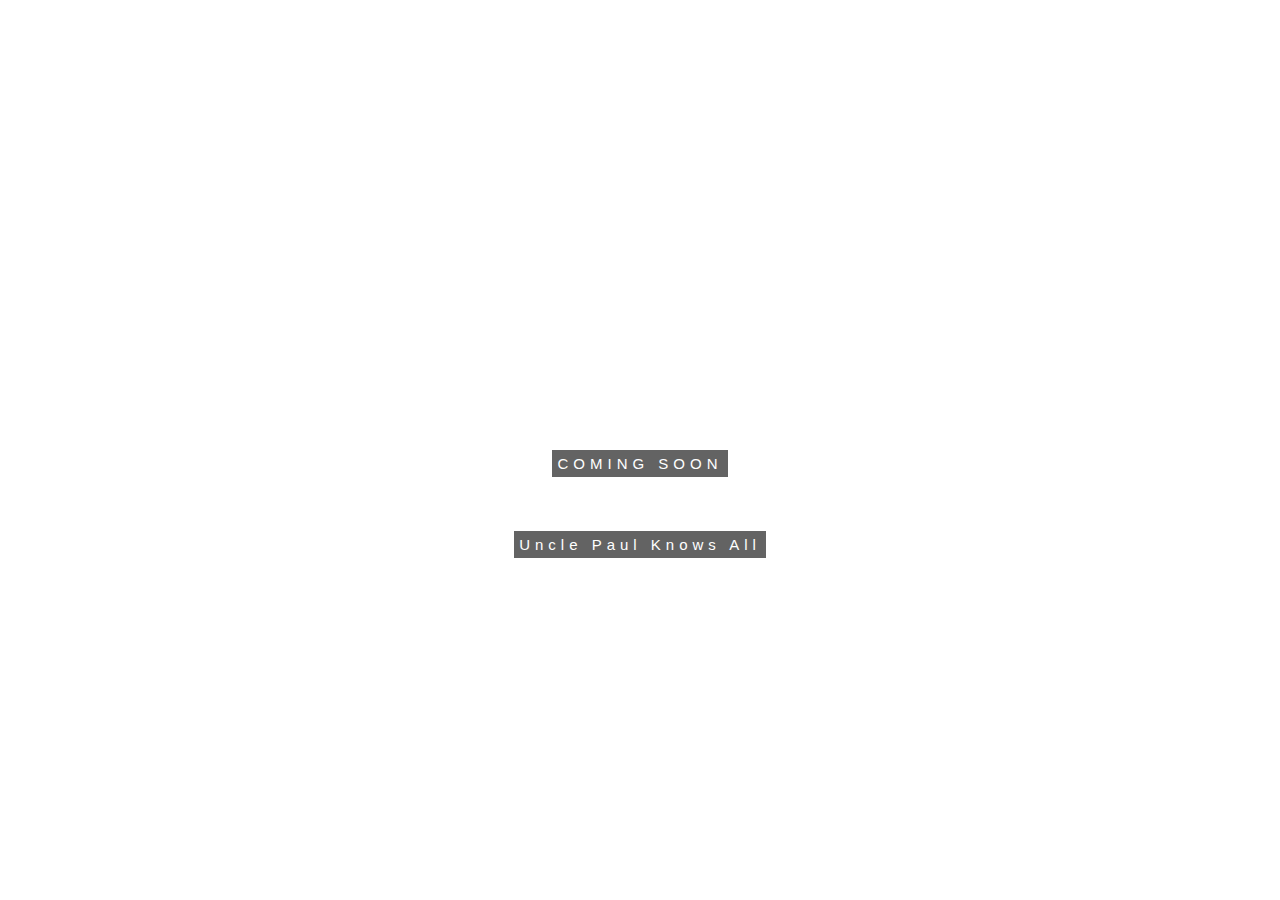
==== frontend/construction.html @ 20934ebd "inital commit" ====
<!DOCTYPE html>
<html lang="en">
<head>
<meta name="viewport" content="width=device-width, initial-scale=1">
	<title>Uncle Paul Knows All</title>
	<link rel="stylesheet" href="css/full-page-background-image.css">
	<link rel="stylesheet" href="https://stackpath.bootstrapcdn.com/bootstrap/4.1.3/css/bootstrap.min.css" integrity="sha384-MCw98/SFnGE8fJT3GXwEOngsV7Zt27NXFoaoApmYm81iuXoPkFOJwJ8ERdknLPMO" crossorigin="anonymous">
</head>

<body>

<div class="bgimg-1">
  <div class="caption">
    <span class="border">COMING SOON</span><br><br><br>
    <span class="border">Uncle Paul Knows All</span>
  </div>
</div>

</body>
</html>
---- frontend/css/full-page-background-image.css ----
body, html {
  height: 100%;
  margin: 0;
  font: 400 15px/1.8 "Lato", sans-serif;
  color: #777;
}

.bgimg-1, .bgimg-2, .bgimg-3 {
  position: relative;
  opacity: 0.65;
  background-position: center;
  background-repeat: no-repeat;
  background-size: cover;

}
.bgimg-1 {
  background-image: url("images/arms_crossed.jpg");
  height: 100%;
}

.caption {
  position: absolute;
  left: 0;
  top: 50%;
  width: 100%;
  text-align: center;
  color: #000;
}

.caption span.border {
  background-color: #111;
  color: #fff;
  padding: 5px;
  font-size: 15px;
  letter-spacing: 5px;
}

h3 {
  letter-spacing: 5px;
  text-transform: uppercase;
  font: 20px "Lato", sans-serif;
  color: #111;
}
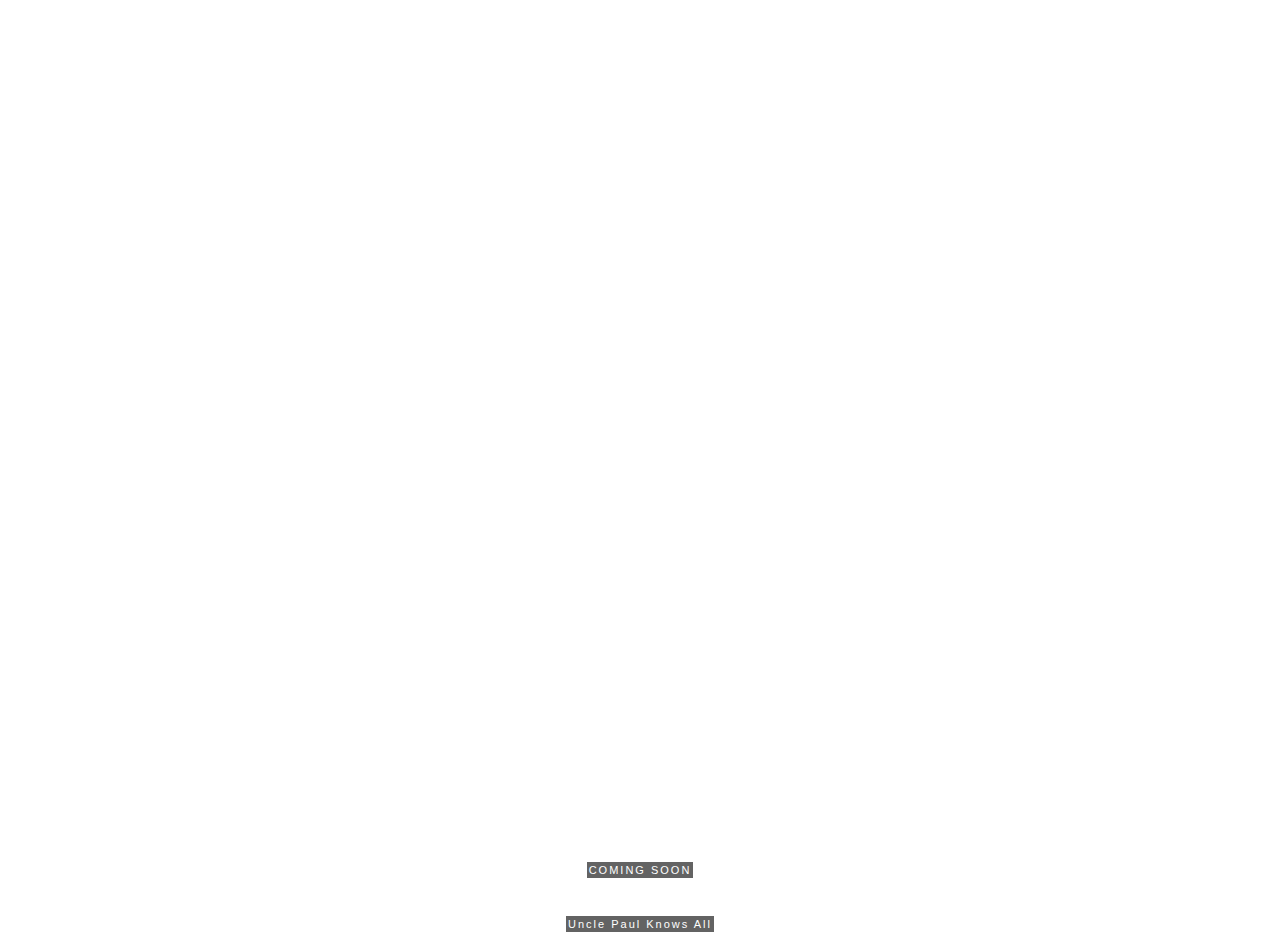
==== commit 132667ac: "construction backup and picture to search page" ====
--- a/frontend/construction.html
+++ b/frontend/construction.html
@@ -1,17 +1,25 @@
-<!DOCTYPE html>
+<!doctype html>
 <html lang="en">
 <head>
-<meta name="viewport" content="width=device-width, initial-scale=1">
+	<meta charset="utf-8">
+    <meta name="viewport" content="width=device-width, initial-scale=1, shrink-to-fit=no">
 	<title>Uncle Paul Knows All</title>
 	<link rel="stylesheet" href="css/full-page-background-image.css">
 	<link rel="stylesheet" href="https://stackpath.bootstrapcdn.com/bootstrap/4.1.3/css/bootstrap.min.css" integrity="sha384-MCw98/SFnGE8fJT3GXwEOngsV7Zt27NXFoaoApmYm81iuXoPkFOJwJ8ERdknLPMO" crossorigin="anonymous">
+	<link rel="apple-touch-icon" sizes="180x180" href="favicons/apple-touch-icon.png">
+	<link rel="icon" type="image/png" sizes="32x32" href="favicons/favicon-32x32.png">
+	<link rel="icon" type="image/png" sizes="16x16" href="favicons/favicon-16x16.png">
+	<link rel="manifest" href="/site.webmanifest">
+	<link rel="mask-icon" href="/safari-pinned-tab.svg" color="#5bbad5">
+	<meta name="msapplication-TileColor" content="#da532c">
+	<meta name="theme-color" content="#ffffff">
 </head>
 
 <body>
 
 <div class="bgimg-1">
   <div class="caption">
-    <span class="border">COMING SOON</span><br><br><br>
+    <span class="border">COMING SOON</span><br><br>
     <span class="border">Uncle Paul Knows All</span>
   </div>
 </div>
--- a/frontend/css/full-page-background-image.css
+++ b/frontend/css/full-page-background-image.css
@@ -14,14 +14,14 @@
 
 }
 .bgimg-1 {
-  background-image: url("images/arms_crossed.jpg");
+  background-image: url("images/sitting.jpg");
   height: 100%;
 }
 
 .caption {
   position: absolute;
   left: 0;
-  top: 50%;
+  top: 95%;
   width: 100%;
   text-align: center;
   color: #000;
@@ -30,9 +30,9 @@
 .caption span.border {
   background-color: #111;
   color: #fff;
-  padding: 5px;
-  font-size: 15px;
-  letter-spacing: 5px;
+  padding: 2px;
+  font-size: 11px;
+  letter-spacing: 2px;
 }
 
 h3 {
